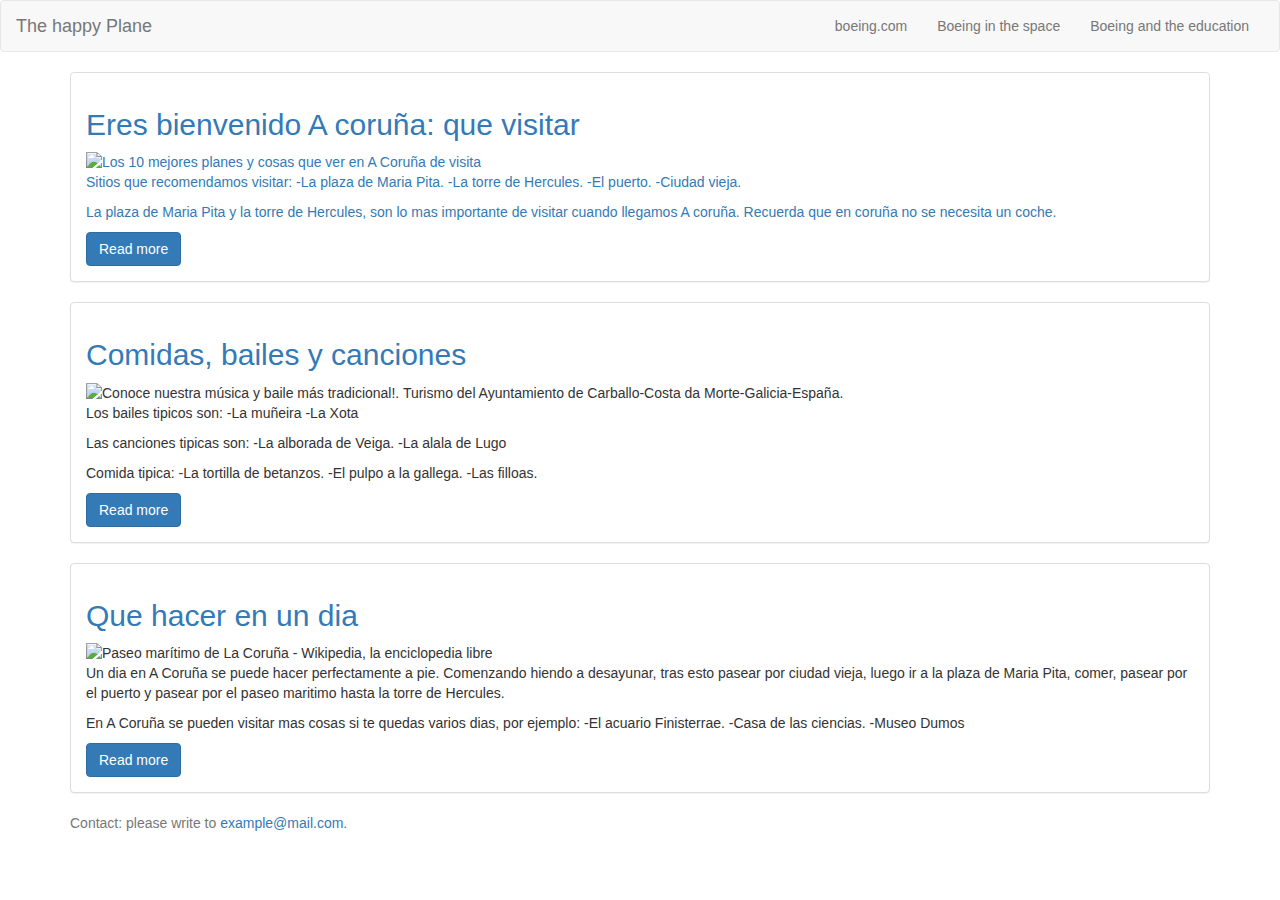
==== index.html @ e159da92 "Add files via upload" ====
<!DOCTYPE html>
<html> 
	<head>
		<meta charset="UTF-8">
		<title>Turismo por el mundo</title>
		<!-- Defines the scale of the page -->
		<meta name="viewport" content="width=device-width, initial-scale=1">
		
		<!-- Latest compiled and minified Bootsttrap CSS -->
		<link rel="stylesheet" href="https://maxcdn.bootstrapcdn.com/bootstrap/3.3.6/css/bootstrap.min.css">

		<!-- Custom styles -->
		<link rel="stylesheet" type="text/css" href="css/styles.css">

		<!--jQuery library, required for botstrap -->
		<script src="https://ajax.googleapis.com/ajax/libs/jquery/1.12.2/jquery.min.js"></script>

		<!-- Latest compiled and minified Bootstrap JavaScript -->
		<script src="https://maxcdn.bootstrapcdn.com/bootstrap/3.3.6/js/bootstrap.min.js"></script>

		<!-- Defines a client-side script -->
		<script type="text/javascript" src="js/script.js"></script>

		<!-- Include a google font -->
		<link href='https://fonts.googleapis.com/css?family=Titillium+Web:400,200,200italic,300,300italic,900,700italic,600italic,400italic,600,700' rel='stylesheet' type='text/css'>
	</head>
	
	<body>

		<!-- WRAP is part of the sticky footer example -->
		<!-- found at https://getbootstrap.com/2.3.2/examples/sticky-footer-navbar.html -->
		<div class="wrap">
			<header>
				<!-- Found at https://getbootstrap.com/components/#navbar -->
				<nav class="navbar navbar-default">
					<div class="container-fluid">
						<!-- Brand and toggle get grouped for better mobile display -->
						<div class="navbar-header">
							<button type="button" class="navbar-toggle collapsed" data-toggle="collapse" data-target="#bs-example-navbar-collapse-1" aria-expanded="false">
								<span>MENU</span>
							</button>
							<a class="navbar-brand" href="index.html">The happy Plane</a>
						</div>

						<div class="collapse navbar-collapse" id="bs-example-navbar-collapse-1">
							<ul class="nav navbar-nav navbar-right">
								<li><a href="http://www.boeing.com/">boeing.com</a></li>
								<li><a href="http://www.boeing.com/space/">Boeing in the space</a></li>
								<li><a href="http://www.boeing.com/principles/education.page">Boeing and the education</a></li>
							</ul>
						</div>
					</div>
				</nav>
			</header>

			<div class="main-content">
				<div class="container">

					<!-- Bootstrap panel explained here -->
					<!-- http://www.w3schools.com/bootstrap/bootstrap_panels.asp -->
					<div class="panel panel-default">
						<div class="panel-body">
							<a href="post-01.html">
								<h2>Eres bienvenido A coruña: que visitar</h2>
							


							 <img src="https://media.quincemil.com/imagenes/2020/08/25225528/dreamstime_l_143113874-640x360.jpg" jsaction="load:XAeZkd;" jsname="HiaYvf" class="n3VNCb KAlRDb" alt="Los 10 mejores planes y cosas que ver en A Coruña de visita" data-noaft="1" style="width: 436px; height: 245.25px; margin: 0px;">

							<p>Sitios que recomendamos visitar:
							
							-La plaza de Maria Pita.
							
							-La torre de Hercules.
							
							-El puerto.
							
							-Ciudad vieja. </p>

							<p>La plaza de Maria Pita y la torre de Hercules, son lo mas importante de visitar cuando llegamos A coruña. Recuerda que en coruña no se necesita un coche.</p>
							
							
						<a href="post-01.html" class="btn btn-primary">Read more</a>
						</div>
					</div>

					<div class="panel panel-default">
						<div class="panel-body">
							<a href="post-02.html">
								<h2>Comidas, bailes y canciones</h2>
							</a>
							
							<img src="https://encrypted-tbn0.gstatic.com/images?q=tbn:ANd9GcS5_MSVlUU7Q8flKiVCAStgjESPVcGKu22Rksk0MzDUxqOtM8hthJKqe-A3a4bKRZbW8oM&amp;usqp=CAU" jsaction="load:XAeZkd;" jsname="HiaYvf" class="n3VNCb" alt="Conoce nuestra música y baile más tradicional!. Turismo del Ayuntamiento de  Carballo-Costa da Morte-Galicia-España." data-noaft="1" style="width: 400px; height: 348px; margin: 0px;">

							<p>Los bailes tipicos son:

							-La muñeira

						    -La Xota</p>

						    <p>Las canciones tipicas son:

						    -La alborada de Veiga.

						    -La alala de Lugo</p>

							

							<p>Comida tipica:

							-La tortilla de betanzos.

						    -El pulpo a la gallega.

						    -Las filloas.</p>

							<a href="post-02.html" class="btn btn-primary">Read more</a>
						</div>
					</div>

					<div class="panel panel-default">
						<div class="panel-body">
							<a href="post-03.html">
								<h2>Que hacer en un dia</h2>
							</a>

							<img src="https://upload.wikimedia.org/wikipedia/commons/6/6b/Escaneopaseo.jpg" jsaction="load:XAeZkd;" jsname="HiaYvf" class="n3VNCb KAlRDb" alt="Paseo marítimo de La Coruña - Wikipedia, la enciclopedia libre" data-noaft="1" style="width: 436px; height: 297.858px; margin: 0px;">

							<p>Un dia en A Coruña se puede hacer perfectamente a pie. Comenzando hiendo a desayunar, tras esto pasear por ciudad vieja, luego ir a la plaza de Maria Pita, comer, pasear por el puerto y pasear por el paseo maritimo hasta la torre de Hercules.</p>

							<p>En A Coruña se pueden visitar mas cosas si te quedas varios dias, por ejemplo:
							
							-El acuario Finisterrae.
						   
						    -Casa de las ciencias.
						    
						    -Museo Dumos</p>
	
							<a href="post-03.html" class="btn btn-primary">Read more</a>
						</div>
					</div>
				</div>
			</div>
		</div>

		<footer class="footer">
			<div class="container">
				<p class="text-muted">Contact: please write to <a href="mailto:example@mail.com">example@mail.com</a>.</p>
			</div>
		</footer>

	</body>
</html>
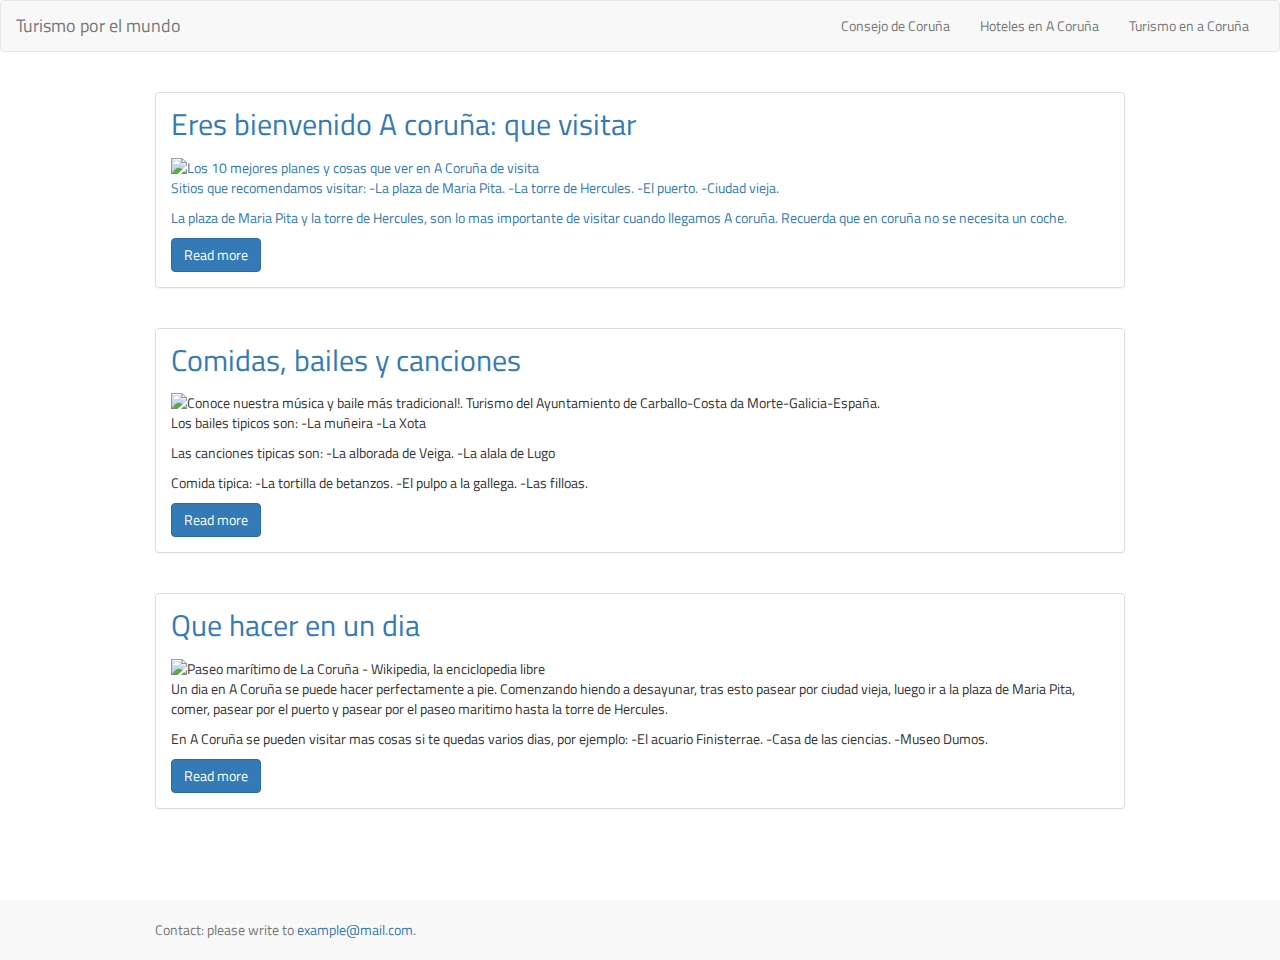
==== commit 200e9ead: "Add files via upload" ====
--- a/index.html
+++ b/index.html
@@ -39,14 +39,14 @@
 							<button type="button" class="navbar-toggle collapsed" data-toggle="collapse" data-target="#bs-example-navbar-collapse-1" aria-expanded="false">
 								<span>MENU</span>
 							</button>
-							<a class="navbar-brand" href="index.html">The happy Plane</a>
+							<a class="navbar-brand" href="index.html">Turismo por el mundo</a>
 						</div>
 
 						<div class="collapse navbar-collapse" id="bs-example-navbar-collapse-1">
 							<ul class="nav navbar-nav navbar-right">
-								<li><a href="http://www.boeing.com/">boeing.com</a></li>
-								<li><a href="http://www.boeing.com/space/">Boeing in the space</a></li>
-								<li><a href="http://www.boeing.com/principles/education.page">Boeing and the education</a></li>
+								<li><a https://www.coruna.gal/>Consejo de Coruña</a></li>
+								<li><a https://www.tripadvisor.es/SmartDeals-g187507-La_Coruna_Province_of_A_Coruna_Galicia-Hotel-Deals.html>Hoteles en A Coruña</a></li>
+								<li><a https://www.turismocoruna.com/web/>Turismo en a Coruña</a></li>
 							</ul>
 						</div>
 					</div>
@@ -134,7 +134,7 @@
 						   
 						    -Casa de las ciencias.
 						    
-						    -Museo Dumos</p>
+						    -Museo Dumos.</p>
 	
 							<a href="post-03.html" class="btn btn-primary">Read more</a>
 						</div>
--- a/css/styles.css
+++ b/css/styles.css
@@ -0,0 +1,51 @@
+/* Custom Styles */
+
+*{
+	font-family: 'Titillium Web', sans-serif;
+}
+
+body{
+	background-image: url("https://thismomentisforyou.files.wordpress.com/2014/10/9khaki.jpg"); 
+	background-repeat: no-repeat;
+	background-position: center;
+    background-size: cover;
+}
+
+h2{
+	margin-top: 0px;
+    margin-bottom: 15px;
+}
+
+img{
+	margin-bottom: 15px;
+}
+
+/* Sticky footer styles */
+
+html, body {
+	height: 100%;
+}
+
+.wrap {
+	min-height: 100%;
+	height: auto !important;
+	height: 100%;
+}
+.footer {
+	height: 60px;
+	padding-top: 20px;
+	background-color: #f8f8f8;
+    border-color: #e7e7e7;
+}
+
+div.panel{
+	margin-top: 20px;
+	margin-bottom: 40px;
+}
+
+/* reduce container with*/
+@media (min-width: 1200px){
+	.container {
+    	width: 1000px;
+	}
+}